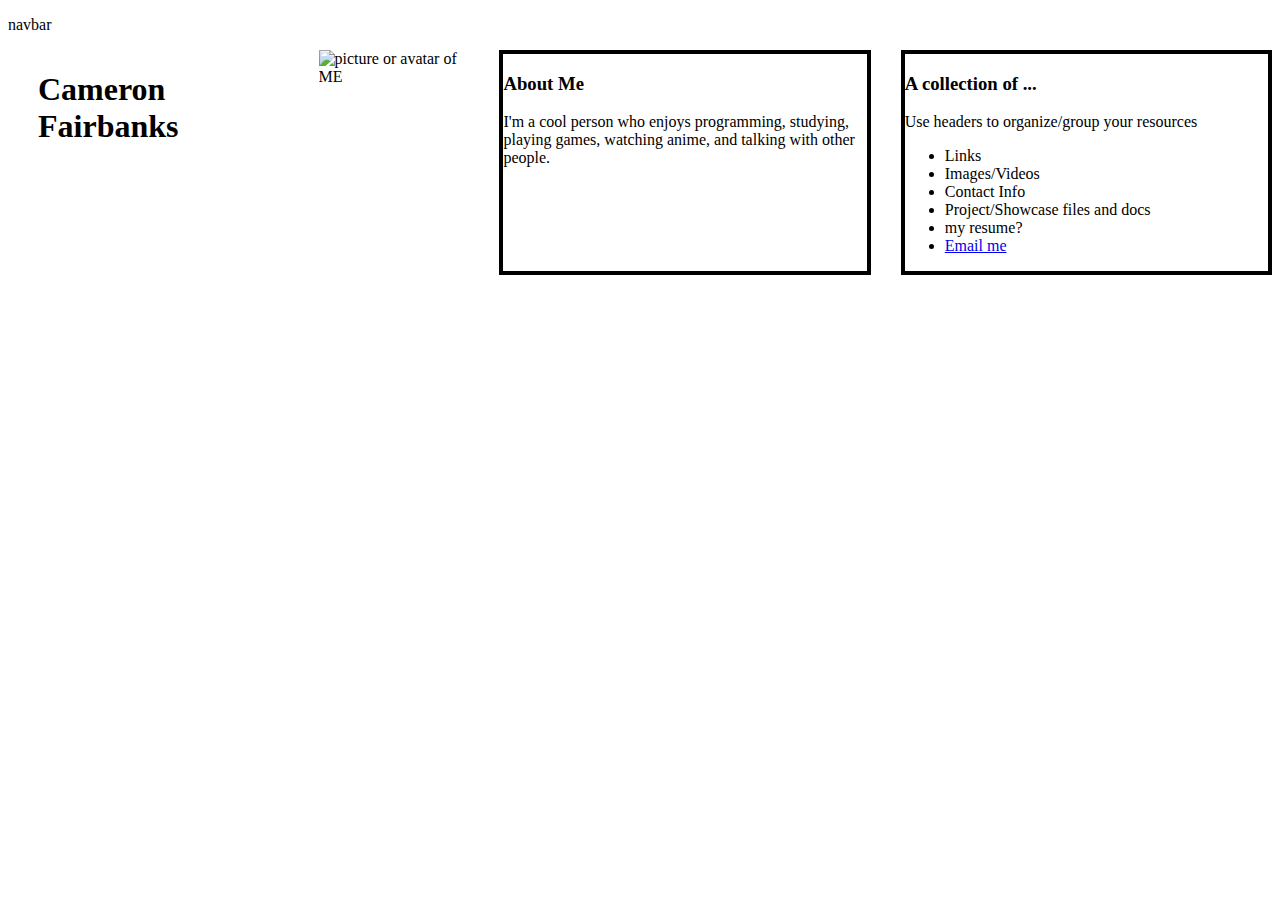
==== brainstorm.html @ 57879a8c "brainstorm" ====
<!DOCTYPE html>
<html lang="en">
  <head>
    <meta charset="UTF-8" />
    <meta name="viewport" content="width=device-width,initial-scale=1.0" />
    <!-- STYLES -->
    <link href="style.css" rel="stylesheet" />

    <!-- Title -->
    <title>Brainstorm</title>
  </head>

  <body>

    <nav>
      <p>navbar</p>
    </nav>


    <main>
      <div class="mainbox"></div>
        <h1>Cameron Fairbanks</h1>
        <img src="" alt="picture or avatar of ME" />
      </div>
      <div class="abtMe">
        <h3>About Me</h3>
        <p>I'm a cool person who enjoys programming, studying, playing games, watching anime, and talking with other people.</p>
      </div>
      <div class="list">
        <h3>A collection of ...</h3>
        <p>Use headers to organize/group your resources</p>
        <ul>
          <li>Links</li>
          <li>Images/Videos</li>
          <li>Contact Info</li>
          <li>Project/Showcase files and docs</li><!-- show some 3d projects like the light panels, and stuff i did previous years in comp sci and robotics-->
          <li>my resume?</li>
          <li><a href="mailto:cafa5306@cloud.edu.pe.ca">Email me</a></li>
        </ul>
      </div>
    </main> 

  </body>
</html>
---- style.css ----
main{
    display: flex;
    flex-direction: row;
    gap: 30px;
}

.list{
    border: 4px solid black;
    width: 400px;
}

.abtMe{
    border: 4px solid black;
    width: 400px;
}
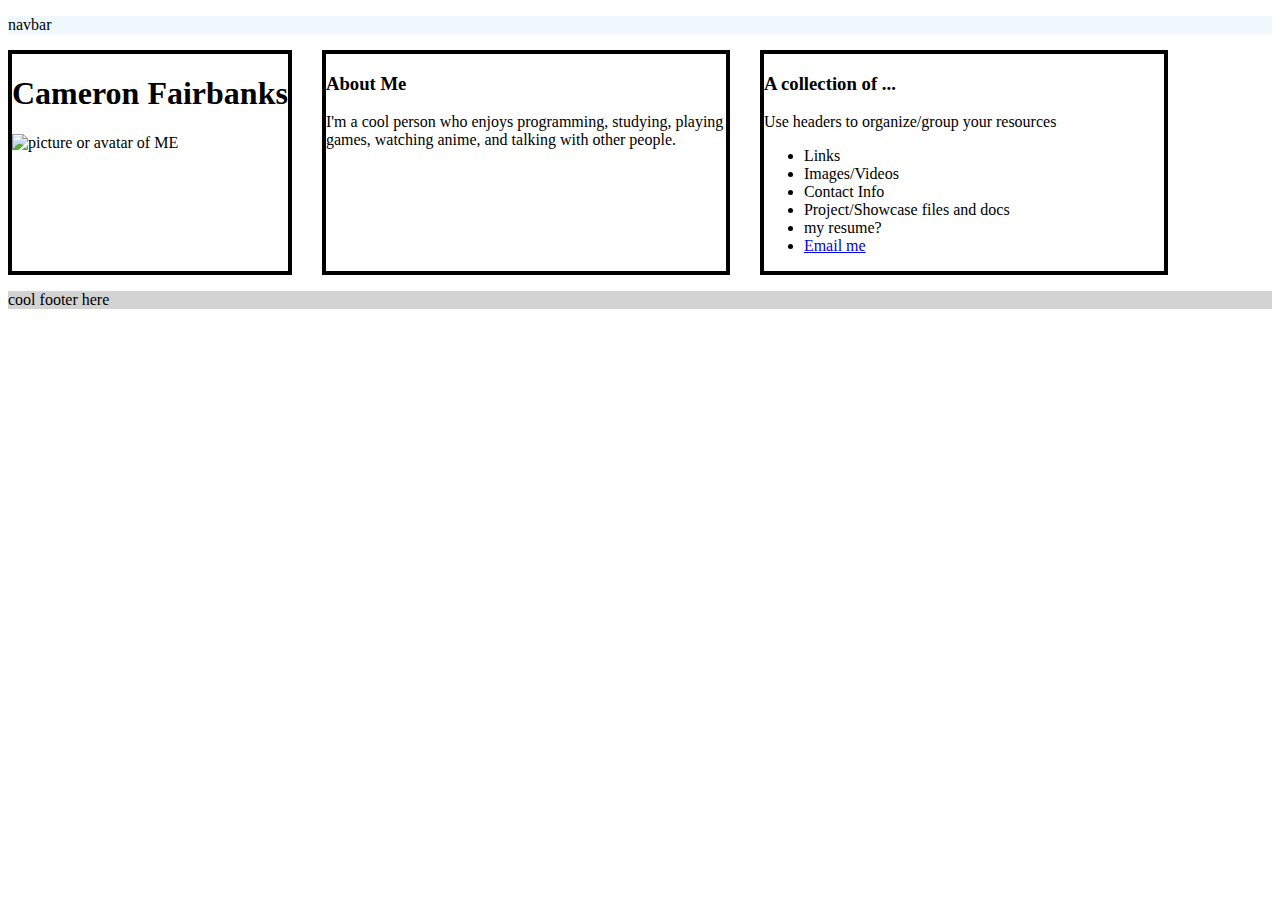
==== commit f36c526c: "stuff" ====
--- a/brainstorm.html
+++ b/brainstorm.html
@@ -18,14 +18,17 @@
 
 
     <main>
-      <div class="mainbox"></div>
+
+      <div class="mainbox">
         <h1>Cameron Fairbanks</h1>
         <img src="" alt="picture or avatar of ME" />
       </div>
+
       <div class="abtMe">
         <h3>About Me</h3>
         <p>I'm a cool person who enjoys programming, studying, playing games, watching anime, and talking with other people.</p>
       </div>
+
       <div class="list">
         <h3>A collection of ...</h3>
         <p>Use headers to organize/group your resources</p>
@@ -38,7 +41,12 @@
           <li><a href="mailto:cafa5306@cloud.edu.pe.ca">Email me</a></li>
         </ul>
       </div>
+
     </main> 
+
+    <footer>
+      <p>cool footer here</p>
+    </footer>
 
   </body>
 </html>
--- a/style.css
+++ b/style.css
@@ -1,10 +1,20 @@
+nav{
+    width: 100%;
+    background-color: aliceblue;
+}
+ 
 
- 
+
 main{
     display: flex;
     flex-direction: row;
     gap: 30px;
 }
+
+.mainbox{
+    border: 4px solid black;
+}
+
 
 .list{
     border: 4px solid black;
@@ -15,3 +25,8 @@
     border: 4px solid black;
     width: 400px;
 }
+
+
+footer{
+    background-color: lightgrey;
+}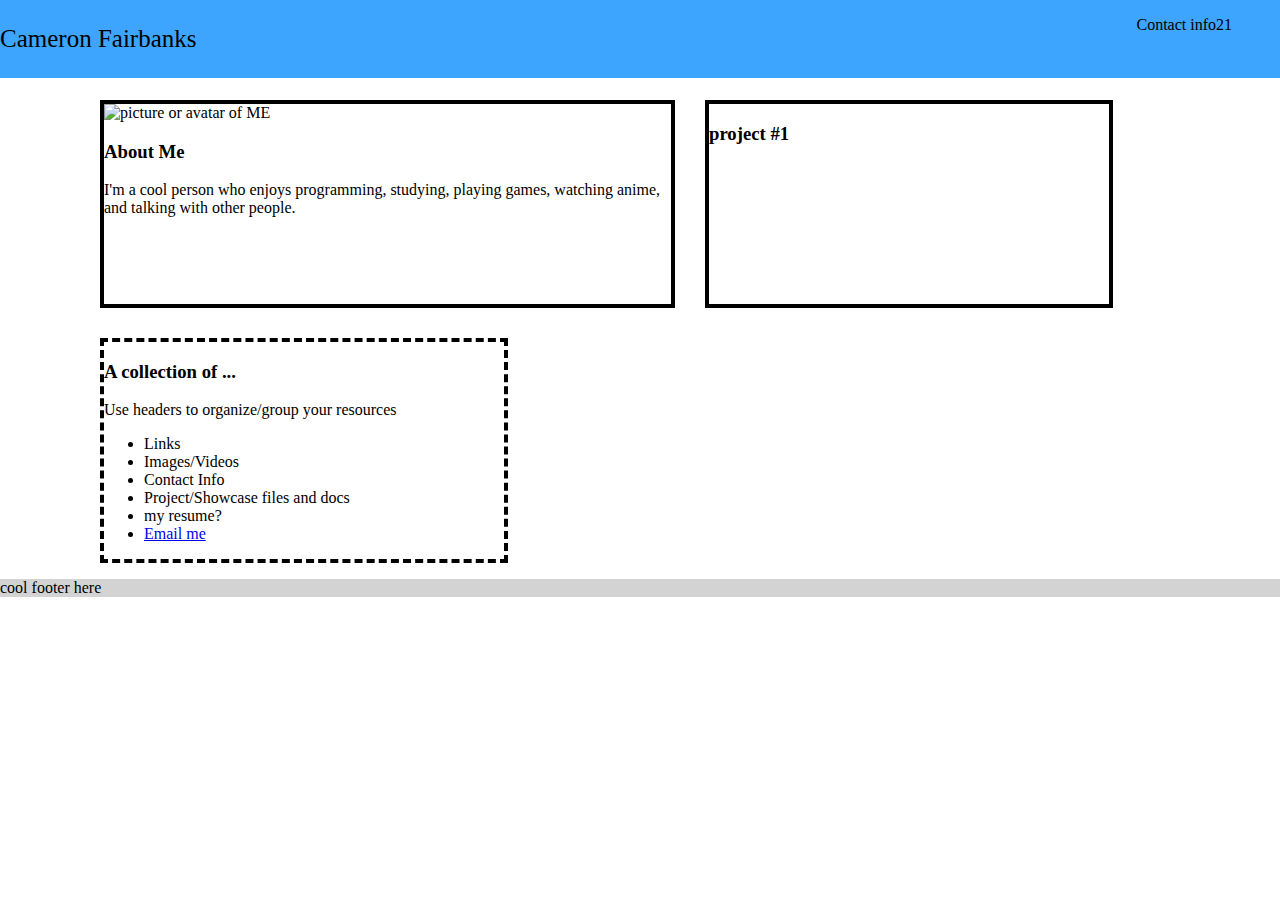
==== commit 9dc6250c: "more changes" ====
--- a/brainstorm.html
+++ b/brainstorm.html
@@ -13,20 +13,25 @@
   <body>
 
     <nav>
-      <p>navbar</p>
+      <p class="myName">Cameron Fairbanks</p>
+      <ul class="navList">
+        <li>1</li>
+        <li>2</li>
+        <li>Contact info</li>
+      </ul>
     </nav>
 
 
     <main>
 
-      <div class="mainbox">
-        <h1>Cameron Fairbanks</h1>
+      <div class="picbox">
         <img src="" alt="picture or avatar of ME" />
+        <h3>About Me</h3>
+        <p>I'm a cool person who enjoys programming, studying, playing games, watching anime, and talking with other people.</p>
       </div>
 
-      <div class="abtMe">
-        <h3>About Me</h3>
-        <p>I'm a cool person who enjoys programming, studying, playing games, watching anime, and talking with other people.</p>
+      <div class="project1">
+        <h3>project #1</h3>
       </div>
 
       <div class="list">
--- a/style.css
+++ b/style.css
@@ -1,27 +1,51 @@
+
+nav ul{
+    list-style-type: none;
+}
+
 nav{
+    display: flex;
+    gap: 900px;
     width: 100%;
-    background-color: aliceblue;
+    background-color: rgb(62, 165, 255);
+    position: fixed;
+    top: 0;
+    width: 100%;
 }
- 
 
+nav li{
+    float: right;
+}
+
+.myName{
+    font-size: 25px;
+}
+
+body{
+    margin: 0;
+
+}
 
 main{
-    display: flex;
-    flex-direction: row;
+    margin-top: 100px;
+    margin-left: 100px;
+    display: grid;
+    grid-template-columns: 1fr 1fr;
     gap: 30px;
 }
 
-.mainbox{
+.picbox{
     border: 4px solid black;
+    height: 200px;
 }
 
 
 .list{
-    border: 4px solid black;
+    border: 4px dashed black;
     width: 400px;
 }
 
-.abtMe{
+.project1{
     border: 4px solid black;
     width: 400px;
 }
